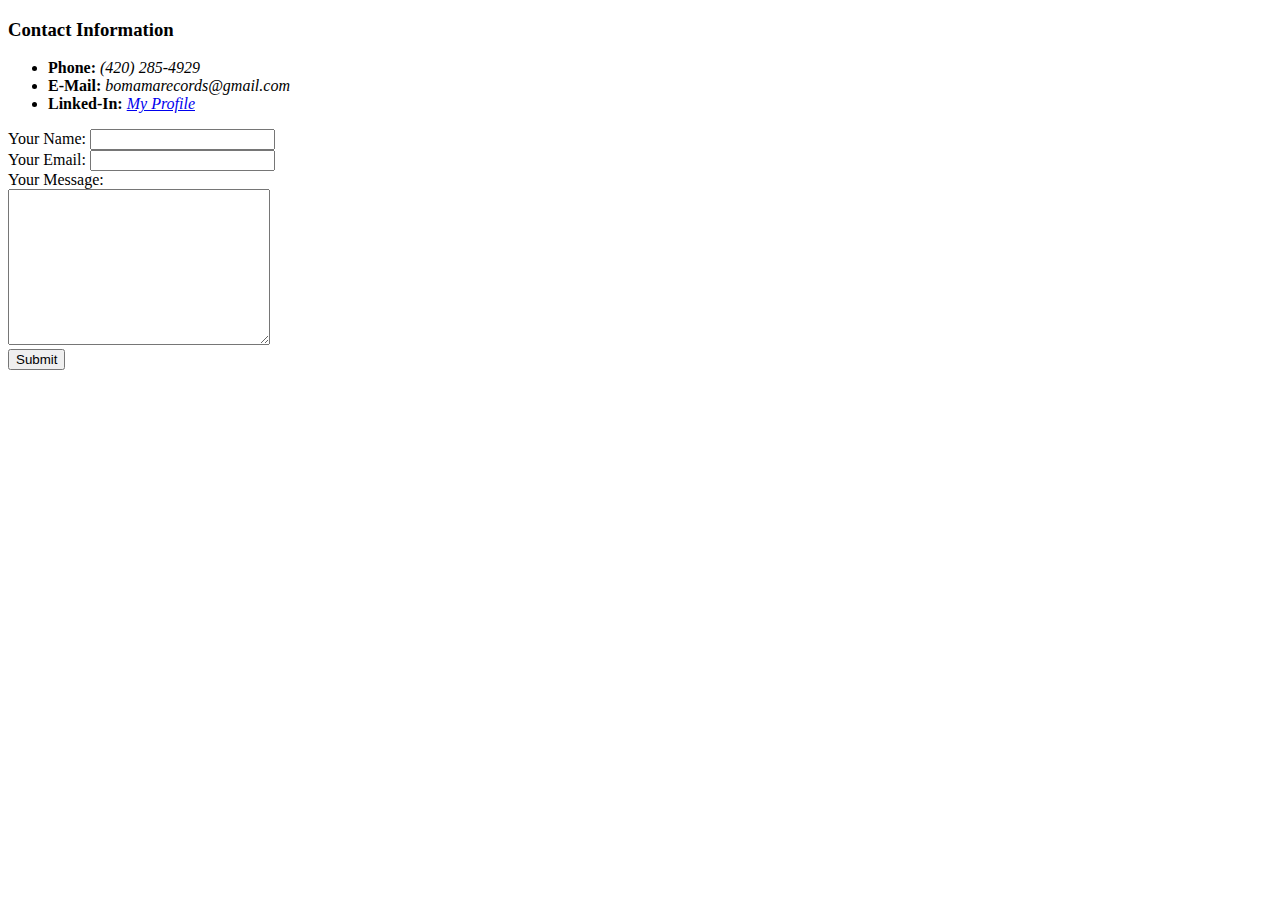
==== contact.html @ 6f62a40b "Add initial CV website files" ====
<!DOCTYPE html>
<html>
    <head>
        <meta charset="UTF-8">
        <title>Contact</title>
    </head>
    <body>
        <h3>Contact Information</h3>
        <ul>
            <li><strong>Phone:</strong> <em>(420) 285-4929</em></li>
            <li><strong>E-Mail:</strong> <em>bomamarecords@gmail.com</em></li>
            <li><strong>Linked-In:</strong> <em><a href="https://www.linkedin.com/school/university-of-central-florida/">My Profile</a></em> </li>
        </ul>
        <form action="mailto:melek.dennaoui@gmail.com" method="post" enctype="text/plain">
            <label for="name">Your Name:</label>
            <input type="text" name="Name"><br>
            <label for="email">Your Email:</label>
            <input type="email" name="Email"><br>
            <label for="message">Your Message:</label><br>
            <textarea name="Message" id="" cols="30" rows="10"></textarea><br>
            <input type="submit">
    </body>
</html>
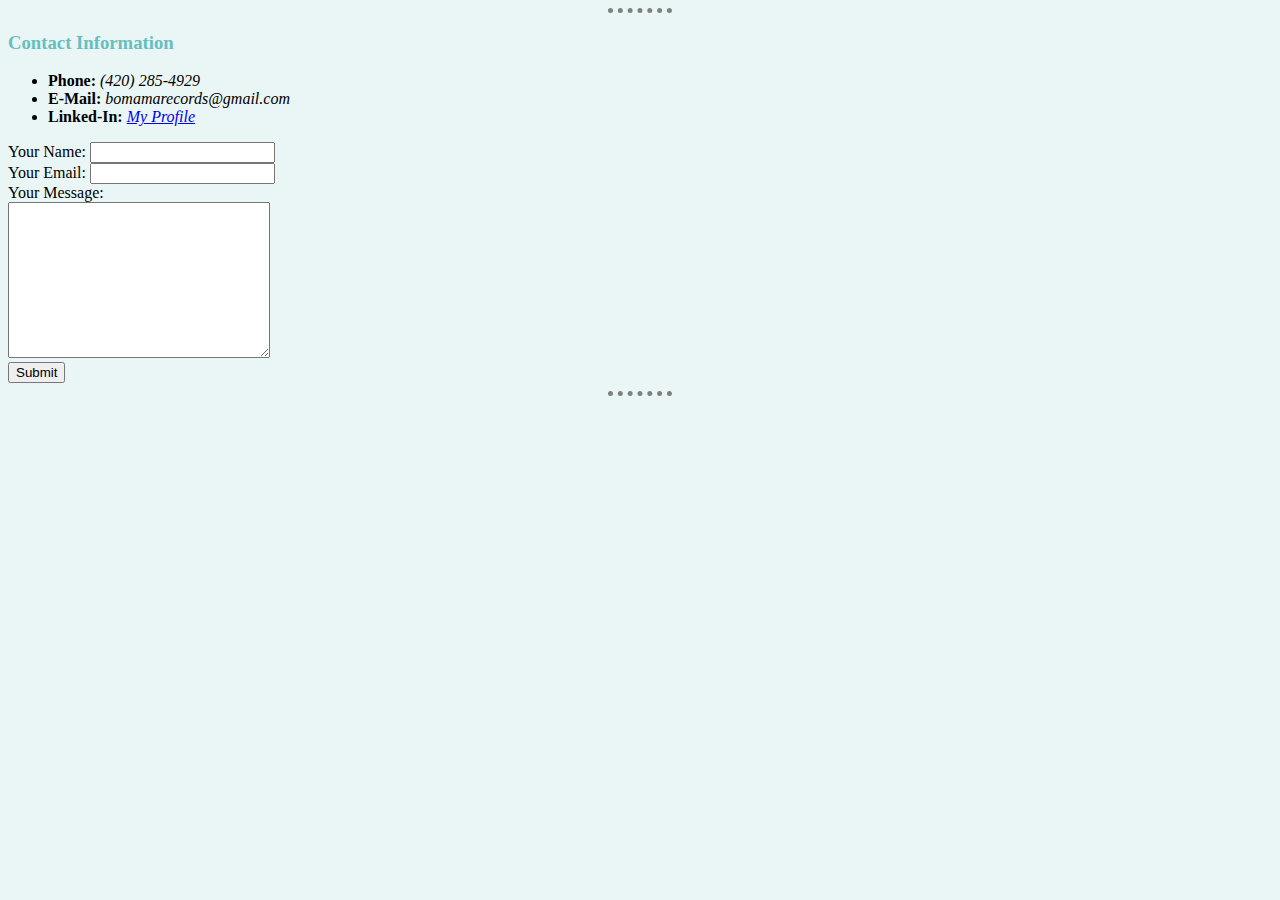
==== commit 88bfcc1f: "Updating contact" ====
--- a/contact.html
+++ b/contact.html
@@ -1,8 +1,10 @@
 <!DOCTYPE html>
 <html>
+    <hr>
     <head>
         <meta charset="UTF-8">
         <title>Contact</title>
+        <link rel="stylesheet" href="CSS/styles.css">
     </head>
     <body>
         <h3>Contact Information</h3>
@@ -20,4 +22,5 @@
             <textarea name="Message" id="" cols="30" rows="10"></textarea><br>
             <input type="submit">
     </body>
-</html>+    <hr>
+</html>
--- a/CSS/styles.css
+++ b/CSS/styles.css
@@ -0,0 +1,20 @@
+body {
+    background-color: #EAF6F6;
+}
+
+h1 {
+    color: #207979;
+}
+
+h3 {
+    color: #66BFBF
+}
+
+hr {
+    border-style: none;
+    border-top-style: dotted;
+    border-color: gray;
+    border-width: 5px;
+    height: 0px;
+    width: 5%;
+}
